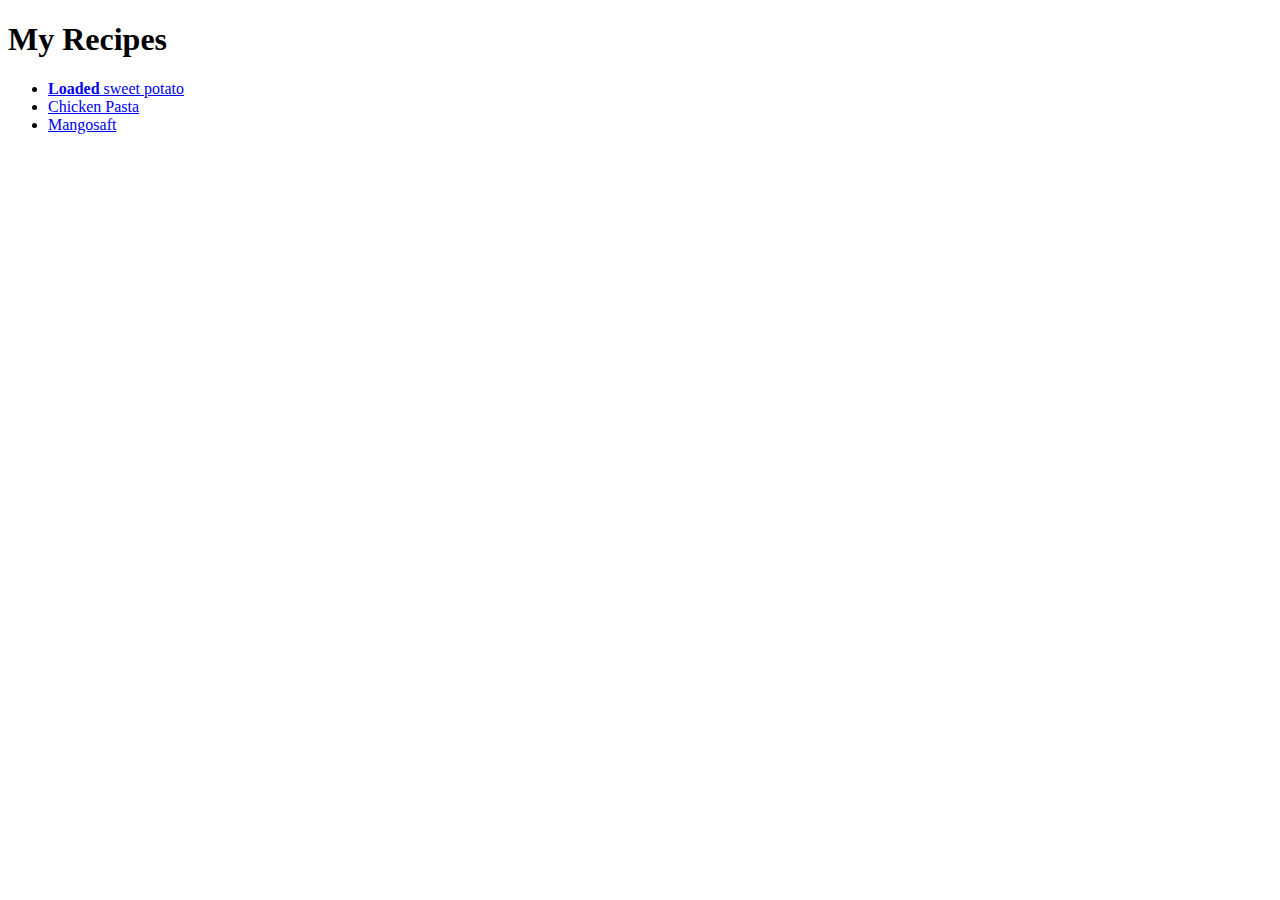
==== index.html @ 9bd34207 "Added index. Forgot to commit before" ====
<!DOCTYPE html>
<html lang="en">
    <head>
        <title>My personal Recipes</title>
        <meta charset="utf-8">
    </head>
    <body>
        <h1>My Recipes</h1>
        <ul>
            <li><a href="../odin-recipes/recipes/sweet_potato.html"><strong>Loaded</strong> sweet potato</a></li>
            <li><a href="../odin-recipes/recipes/chicken_noodle.html">Chicken Pasta</a></li>
            <li><a href="../odin-recipes/recipes/mangosaft.html">Mangosaft</a></li>
        </ul>
        <p></p>
        <p> </p>
    </body>
</html>
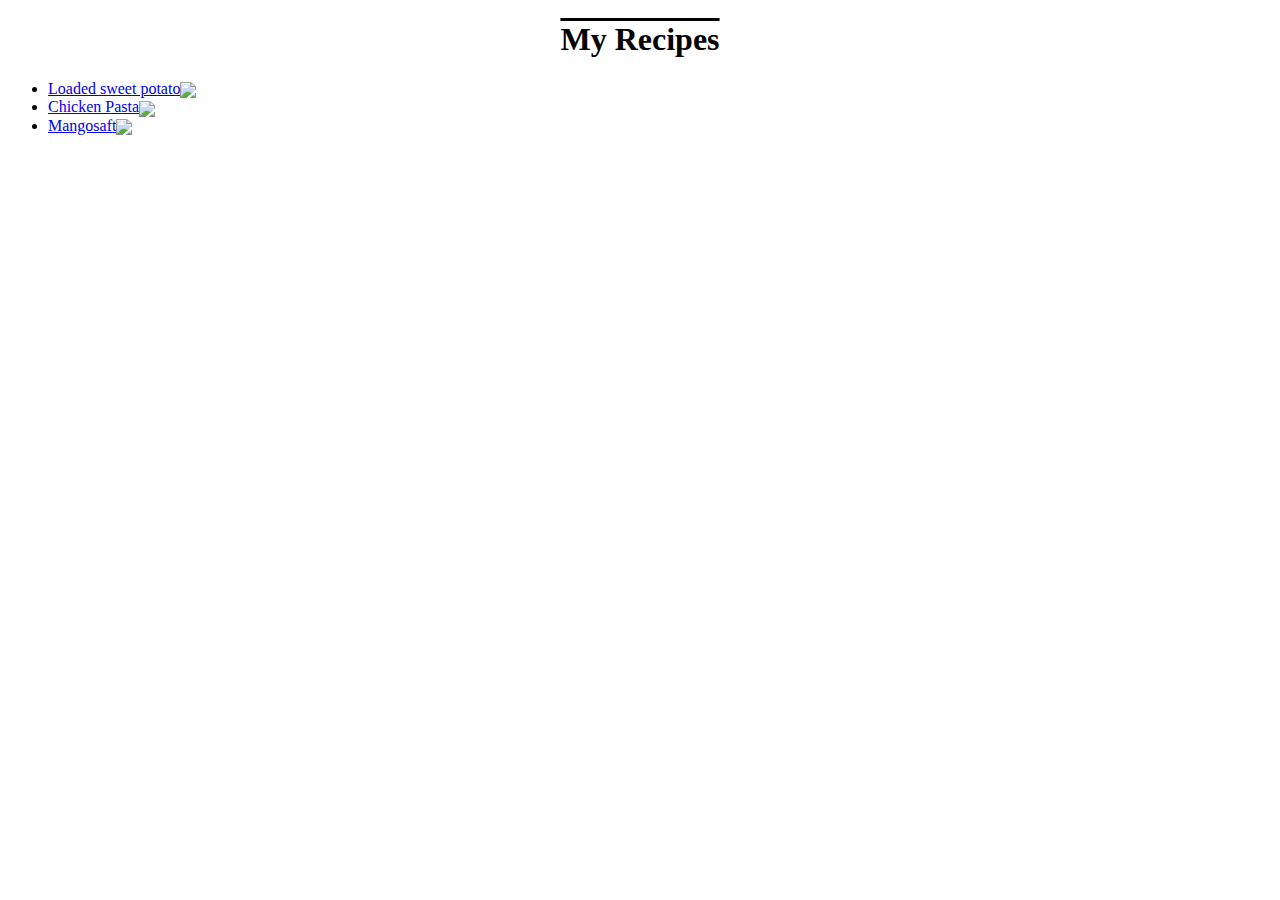
==== commit 5e6ca56b: "Tried styling.. still figuring images out" ====
--- a/index.html
+++ b/index.html
@@ -3,15 +3,17 @@
     <head>
         <title>My personal Recipes</title>
         <meta charset="utf-8">
+        <link rel="icon" href="https://i.ytimg.com/vi/bgxFHfNZID0/maxresdefault.jpg">
+        <link rel="stylesheet" href="style.css">
     </head>
     <body>
         <h1>My Recipes</h1>
         <ul>
-            <li><a href="../odin-recipes/recipes/sweet_potato.html"><strong>Loaded</strong> sweet potato</a></li>
-            <li><a href="../odin-recipes/recipes/chicken_noodle.html">Chicken Pasta</a></li>
-            <li><a href="../odin-recipes/recipes/mangosaft.html">Mangosaft</a></li>
-        </ul>
+            <li><a href="../odin-recipes/recipes/sweet_potato.html">Loaded sweet potato<img src="../odin-recipes/img/sweetpotato.jpeg" class="frontpage"></a></li>
+            <li><a href="../odin-recipes/recipes/chicken_noodle.html">Chicken Pasta<img src="../odin-recipes/img/chickenpasta.jpeg" class="frontpage"></a></li>
+            <li><a href="../odin-recipes/recipes/mangosaft.html">Mangosaft<img src="../odin-recipes/img/mangosaft.jpeg" class="frontpage">
+            </a></li>
+             </ul>
         <p></p>
-        <p> </p>
     </body>
 </html>--- a/style.css
+++ b/style.css
@@ -0,0 +1,21 @@
+h1 {
+    text-align: center;
+    text-decoration-line: overline;
+}
+h3 {
+    color: darkslategray;
+    text-align: center;
+}
+
+#merikon {
+    float: right;}
+
+ul {
+    align-items: baseline;
+}
+
+img.frontpage {
+    height: 200px;
+    width: auto;
+    vertical-align: middle;
+}